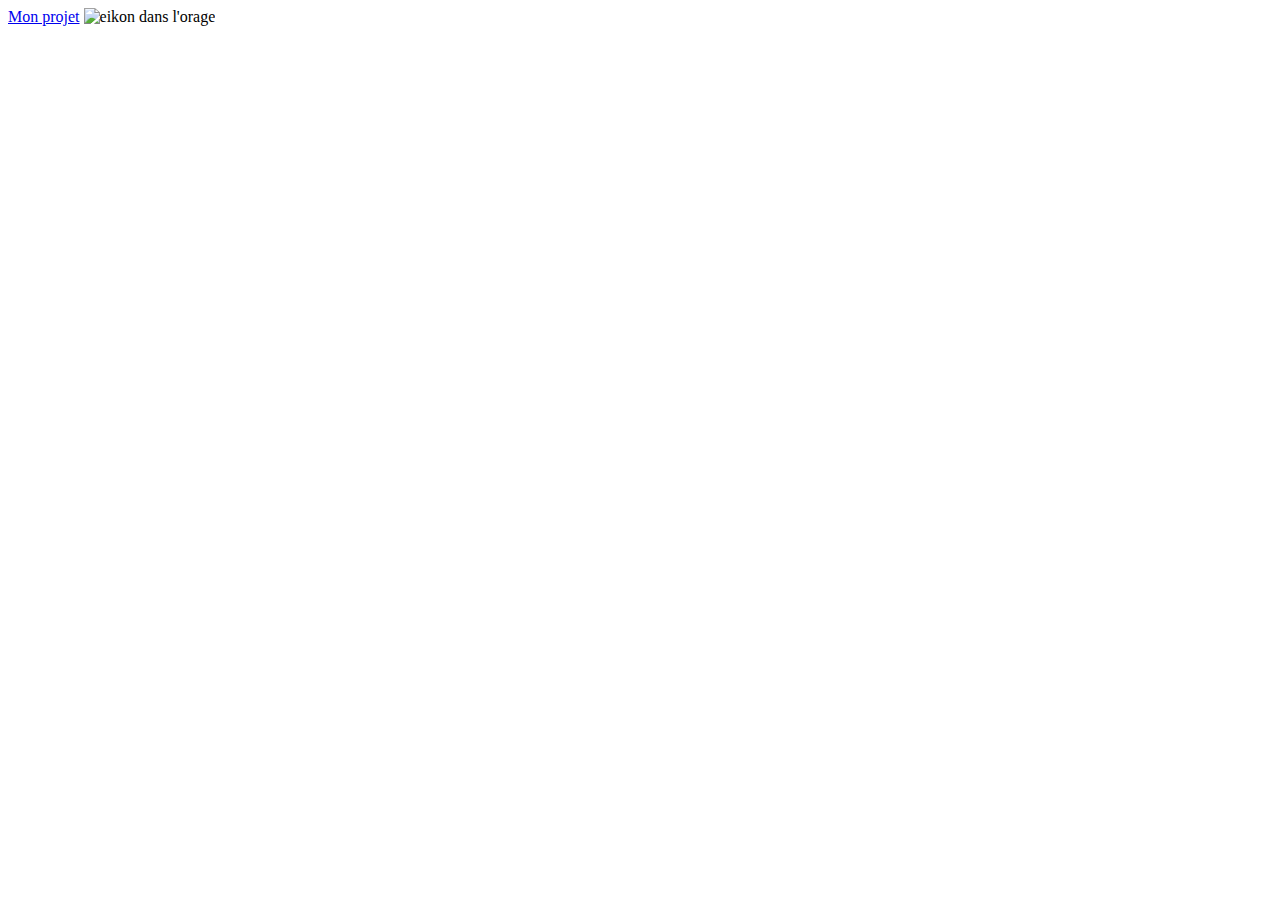
==== index.html @ b03fae3e "implantation du projet" ====
<!DOCTYPE html>
<html lang="fr">
  <head>
    <meta charset="UTF-8" />
    <meta name="viewport" content="width=device-width, initial-scale=1.0" />
    <title>Le livre dont vous êtes le héros</title>
    <link rel="stylesheet" href="styles.css" />
  </head>
  <body>
    <!-- 🦊 Consigne 2: Remplacer le contenu du lien par votre teaser.  -->
    <div>
      <a href="projet">Mon projet</a>
      <img href="Capture d’écran 2024-12-02 à 15.20.18.png" alt="eikon dans l'orage">
    </div>
  </body>
</html>
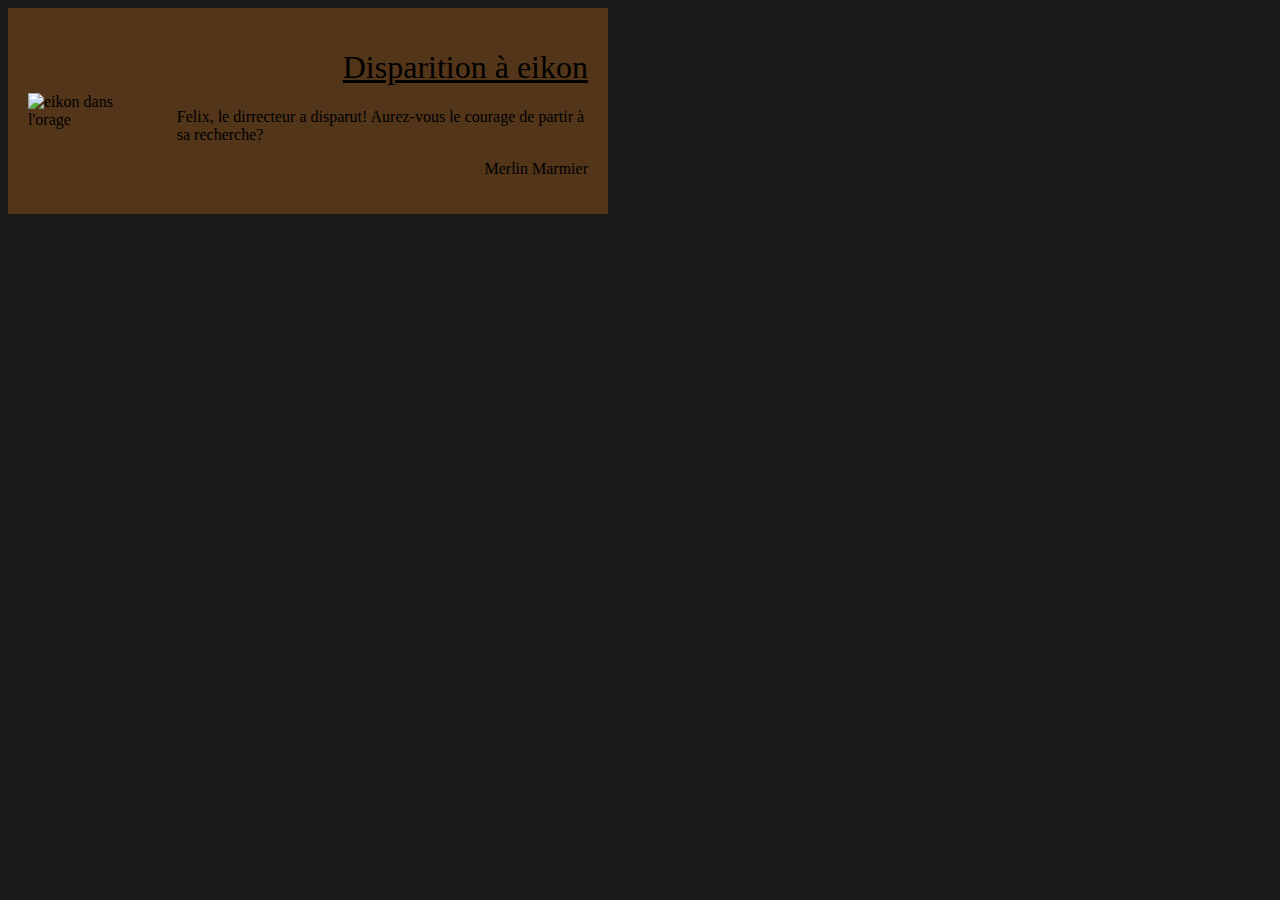
==== commit 65b30519: "..." ====
--- a/index.html
+++ b/index.html
@@ -8,9 +8,14 @@
   </head>
   <body>
     <!-- 🦊 Consigne 2: Remplacer le contenu du lien par votre teaser.  -->
-    <div>
-      <a href="projet">Mon projet</a>
-      <img href="Capture d’écran 2024-12-02 à 15.20.18.png" alt="eikon dans l'orage">
+    <div class="flexbox">
+      <img src="Capture d’écran 2024-12-02 à 15.20.18.png" alt="eikon dans l'orage">
+      <div class="texte">
+        <h1><a href="projet">Disparition à eikon</a></h1>
+        Felix, le dirrecteur a disparut! Aurez-vous le courage de partir à sa recherche?
+        <p>Merlin Marmier</p>
+      </div>
+      
     </div>
   </body>
 </html>
--- a/styles.css
+++ b/styles.css
@@ -0,0 +1,39 @@
+body {
+  background-color: #1a1a1a;
+  color: rgb(0, 0, 0);
+  font-family: apple chancery;
+}
+
+a {
+  color: rgb(0, 0, 0);
+}
+
+.flexbox{
+  display: flex;
+  background-color: #53351a;
+  flex-direction: row;
+  max-width: 600px;
+  align-items: center;
+  justify-content: center;
+  border-collapse:;
+}
+.texte{
+  display:flex;
+  flex-direction: column;
+  align-items: end;
+  justify-content: center;
+  padding: 20px;
+}
+/* 🦊 Compléter les styles de votre teaser  */
+
+img{
+  max-width: 200px;
+  padding: 20px;
+ 
+  
+  max-height: auto;
+}
+h1{
+  font-weight:200;
+  
+}